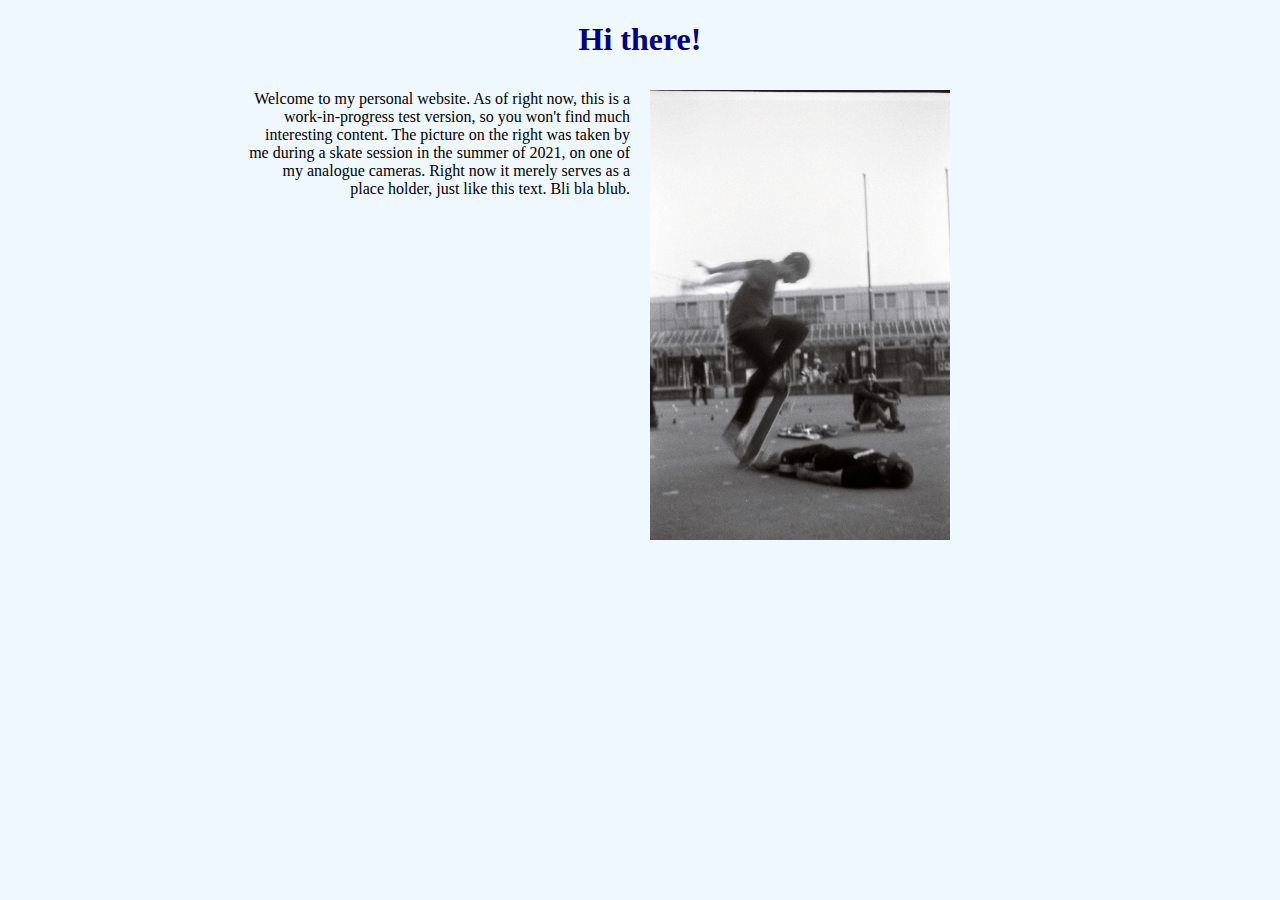
==== index.html @ b8187450 "first content" ====
<!DOCTYPE html>

<html lang="en">

<head>
	<title>Niklas' website</title>
	<link rel="stylesheet" href="styles.css">
</head>


<body>
	<h1>Hi there!</h1>
	
	<div class="left">
		Welcome to my personal website.
		As of right now, this is a work-in-progress test version, so you won't find much interesting content.
		The picture on the right was taken by me during a skate session in the summer of 2021, on one of my analogue cameras.
		Right now it merely serves as a place holder, just like this text. Bli bla blub.
	</div>
	<div class="right">
	<img src="images/skater2.jpg" width="300"></img>
	</div>
</body>


</html>
---- styles.css ----
body {
	background-color:aliceblue;
}

h1 {
	text-align:center;
	color:navy;
}

.left {
	position: absolute;
	right: 50%;
	text-align: right;
	width: 30%;
	padding: 10px;
}

.right {
	position: absolute;
	left: 50%;
	padding: 10px;
}
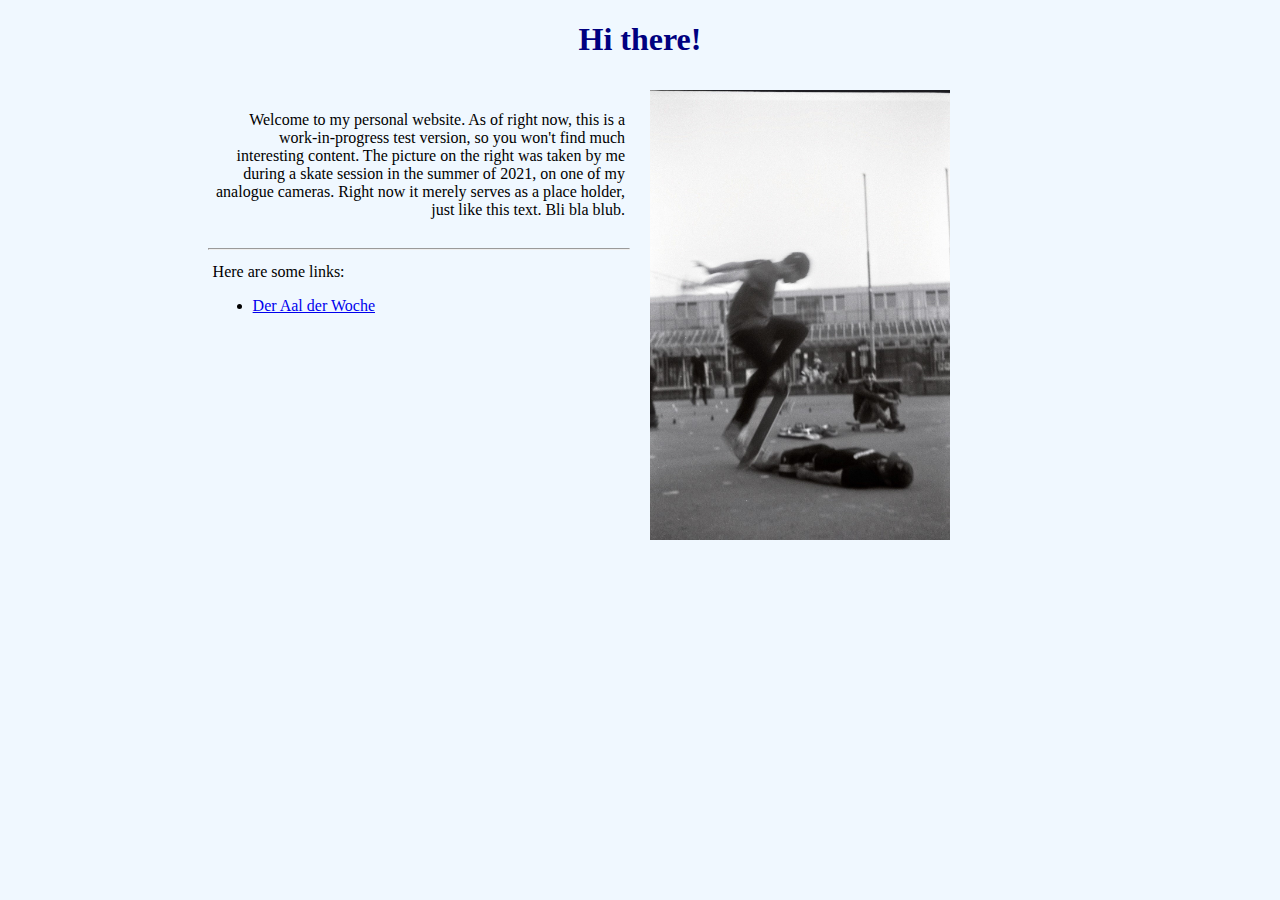
==== commit ee80b63e: "added Kaalender" ====
--- a/index.html
+++ b/index.html
@@ -11,13 +11,28 @@
 <body>
 	<h1>Hi there!</h1>
 	
-	<div class="left">
-		Welcome to my personal website.
-		As of right now, this is a work-in-progress test version, so you won't find much interesting content.
-		The picture on the right was taken by me during a skate session in the summer of 2021, on one of my analogue cameras.
-		Right now it merely serves as a place holder, just like this text. Bli bla blub.
+	<div class="left-col">
+		<div class="right-align">
+			<p>
+			Welcome to my personal website.
+			As of right now, this is a work-in-progress test version, so you won't find much interesting content.
+			The picture on the right was taken by me during a skate session in the summer of 2021, on one of my analogue cameras.
+			Right now it merely serves as a place holder, just like this text. Bli bla blub.
+			</p>
+		</div>
+		
+		<hr>
+		
+		<div class="left-align">
+			Here are some links:
+			<ul>
+				<li><a href="aal.html">Der Aal der Woche</a></li>
+			</ul>
+		</div>
+		
 	</div>
-	<div class="right">
+	
+	<div class="right-col">
 	<img src="images/skater2.jpg" width="300"></img>
 	</div>
 </body>
--- a/styles.css
+++ b/styles.css
@@ -7,16 +7,30 @@
 	color:navy;
 }
 
-.left {
+.left-col {
 	position: absolute;
 	right: 50%;
-	text-align: right;
-	width: 30%;
+	width: 33%;
 	padding: 10px;
 }
 
-.right {
+.right-col {
 	position: absolute;
 	left: 50%;
+	width: 33%;
 	padding: 10px;
+}
+
+.left-align {
+	position: relative;
+	left: 0px;
+	text-align: left;
+	padding: 5px;
+}
+
+.right-align {
+	position: relative;
+	right: 0px;
+	text-align: right;
+	padding: 5px;
 }